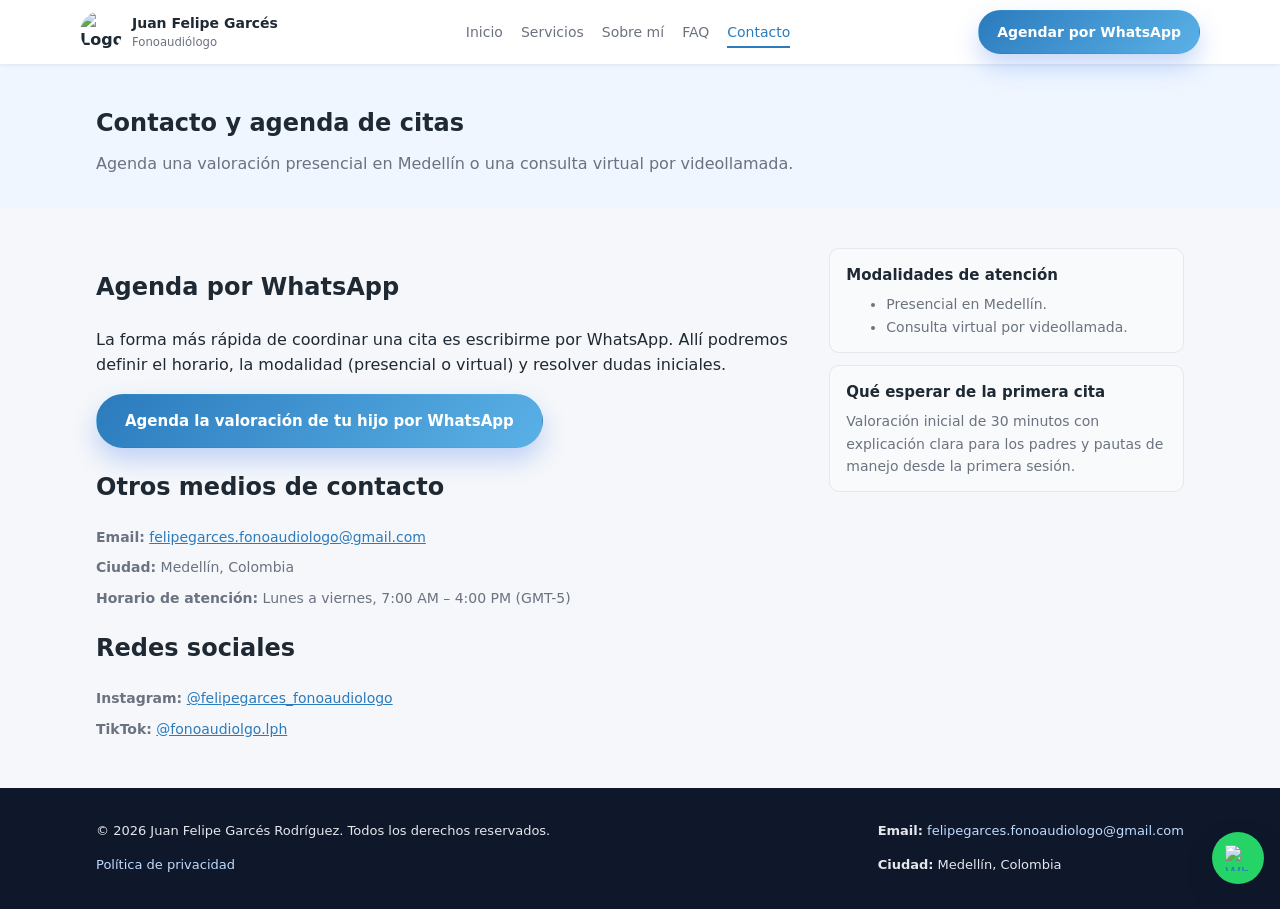
==== contacto.html @ ea5241fc "V1: Base pagina web" ====
<!DOCTYPE html>
<html lang="es">
<head>
  <meta charset="UTF-8">
  <title>Agenda cita con fonoaudiólogo en Medellín</title>
  <meta name="description" content="Agenda consulta presencial o virtual con especialista en habla infantil. Atención en Medellín y por videollamada.">
  <meta name="viewport" content="width=device-width, initial-scale=1.0">
  <link rel="canonical" href="https://www.felipegarces.com/contacto.html">
  <meta name="robots" content="index,follow">

  <!-- Open Graph -->
  <meta property="og:type" content="website">
  <meta property="og:site_name" content="Juan Felipe Garcés Fonoaudiólogo">
  <meta property="og:title" content="Agenda cita con fonoaudiólogo en Medellín">
  <meta property="og:description" content="Agenda consulta presencial o virtual con especialista en habla infantil.">
  <meta property="og:url" content="https://www.felipegarces.com/contacto.html">
  <meta property="og:image" content="https://www.felipegarces.com/assets/img/og-image.jpg">

  <link rel="icon" href="assets/img/favicon.png" type="image/png">
  <link rel="stylesheet" href="assets/css/styles.css">

  <!-- Google Analytics -->
  <script async src="https://www.googletagmanager.com/gtag/js?id=G-XXXXXXXXXX"></script>
  <script>
    window.dataLayer = window.dataLayer || [];
    function gtag(){dataLayer.push(arguments);}
    gtag('js', new Date());
    gtag('config', 'G-XXXXXXXXXX');
  </script>
</head>
<body>
  <header class="site-header">
    <div class="container header-inner">
      <a href="index.html" class="logo">
        <img src="assets/img/logo-felipe-garces.png" alt="Logo Juan Felipe Garcés Fonoaudiólogo">
        <span>Juan Felipe Garcés<br><small>Fonoaudiólogo</small></span>
      </a>
      <nav class="main-nav" id="main-nav">
        <ul>
          <li><a href="index.html">Inicio</a></li>
          <li><a href="servicios.html">Servicios</a></li>
          <li><a href="sobre-mi.html">Sobre mí</a></li>
          <li><a href="faq.html">FAQ</a></li>
          <li><a href="contacto.html" class="active">Contacto</a></li>
        </ul>
      </nav>
      <a href="https://wa.me/573146304469?text=Hola%20quiero%20agendar%20una%20consulta" class="btn btn-primary js-agendar-btn" target="_blank" rel="noopener">Agendar por WhatsApp</a>
      <button class="nav-toggle" id="nav-toggle" aria-label="Abrir menú de navegación">
        <span></span><span></span><span></span>
      </button>
    </div>
  </header>

  <main>
    <section class="page-hero">
      <div class="container">
        <h1>Contacto y agenda de citas</h1>
        <p>Agenda una valoración presencial en Medellín o una consulta virtual por videollamada.</p>
      </div>
    </section>

    <section class="section section-contact">
      <div class="container contact-layout">
        <div class="contact-main">
          <h2>Agenda por WhatsApp</h2>
          <p>La forma más rápida de coordinar una cita es escribirme por WhatsApp. Allí podremos definir el horario, la modalidad (presencial o virtual) y resolver dudas iniciales.</p>
          <a href="https://wa.me/573146304469?text=Hola%20quiero%20agendar%20una%20consulta" class="btn btn-primary btn-large js-whatsapp-link" target="_blank" rel="noopener">
            Agenda la valoración de tu hijo por WhatsApp
          </a>

          <h2>Otros medios de contacto</h2>
          <ul class="contact-list">
            <li>
              <strong>Email:</strong>
              <a href="mailto:felipegarces.fonoaudiologo@gmail.com">felipegarces.fonoaudiologo@gmail.com</a>
            </li>
            <li>
              <strong>Ciudad:</strong> Medellín, Colombia
            </li>
            <li>
              <strong>Horario de atención:</strong> Lunes a viernes, 7:00 AM – 4:00 PM (GMT-5)
            </li>
          </ul>

          <h2>Redes sociales</h2>
          <ul class="social-list">
            <li>
              <strong>Instagram:</strong>
              <a href="https://www.instagram.com/felipegarces_fonoaudiologo" target="_blank" rel="noopener">
                @felipegarces_fonoaudiologo
              </a>
            </li>
            <li>
              <strong>TikTok:</strong>
              <a href="https://www.tiktok.com/@fonoaudiolgo.lph" target="_blank" rel="noopener">
                @fonoaudiolgo.lph
              </a>
            </li>
          </ul>
        </div>

        <aside class="contact-sidebar">
          <div class="info-box">
            <h3>Modalidades de atención</h3>
            <ul>
              <li>Presencial en Medellín.</li>
              <li>Consulta virtual por videollamada.</li>
            </ul>
          </div>
          <div class="info-box">
            <h3>Qué esperar de la primera cita</h3>
            <p>Valoración inicial de 30 minutos con explicación clara para los padres y pautas de manejo desde la primera sesión.</p>
          </div>
        </aside>
      </div>
    </section>
  </main>

  <footer class="site-footer">
    <div class="container footer-inner">
      <div class="footer-info">
        <p>&copy; <span id="current-year"></span> Juan Felipe Garcés Rodríguez. Todos los derechos reservados.</p>
        <p><a href="privacidad.html">Política de privacidad</a></p>
      </div>
      <div class="footer-contact">
        <p><strong>Email:</strong> <a href="mailto:felipegarces.fonoaudiologo@gmail.com">felipegarces.fonoaudiologo@gmail.com</a></p>
        <p><strong>Ciudad:</strong> Medellín, Colombia</p>
      </div>
    </div>
  </footer>

  <a href="https://wa.me/573146304469?text=Hola%20quiero%20agendar%20una%20consulta" class="whatsapp-float js-whatsapp-link" target="_blank" rel="noopener" aria-label="Agendar por WhatsApp">
    <img src="assets/img/whatsapp-icon.png" alt="WhatsApp">
  </a>

  <script src="assets/js/main.js"></script>
</body>
</html>
---- assets/css/styles.css ----
:root {
  --color-primary: #2b7bbd;
  --color-primary-dark: #215c8a;
  --color-secondary: #5ab1e6;
  --color-bg: #f5f7fa;
  --color-white: #ffffff;
  --color-text: #1f2933;
  --color-muted: #6b7280;
  --color-border: #d1d5db;
  --shadow-soft: 0 10px 25px rgba(15, 23, 42, 0.08);
  --radius-md: 10px;
  --radius-lg: 18px;
  --transition-fast: 0.2s ease-in-out;
}

*,
*::before,
*::after {
  box-sizing: border-box;
}

html {
  scroll-behavior: smooth;
}

body {
  margin: 0;
  font-family: system-ui, -apple-system, BlinkMacSystemFont, "Segoe UI", sans-serif;
  color: var(--color-text);
  background-color: var(--color-bg);
  line-height: 1.6;
}

.container {
  width: 100%;
  max-width: 1120px;
  margin: 0 auto;
  padding: 0 16px;
}

.site-header {
  position: sticky;
  top: 0;
  z-index: 1000;
  background-color: rgba(255, 255, 255, 0.98);
  box-shadow: 0 1px 4px rgba(15, 23, 42, 0.08);
}

.header-inner {
  display: flex;
  align-items: center;
  justify-content: space-between;
  padding: 10px 16px;
}

.logo {
  display: flex;
  align-items: center;
  gap: 10px;
  text-decoration: none;
  color: var(--color-text);
  font-weight: 600;
}

.logo img {
  width: 42px;
  height: 42px;
  border-radius: 50%;
  object-fit: cover;
}

.logo span {
  font-size: 14px;
  line-height: 1.3;
}

.logo small {
  font-weight: 400;
  color: var(--color-muted);
}

.main-nav {
  display: none;
}

.main-nav ul {
  list-style: none;
  display: flex;
  gap: 18px;
  margin: 0;
  padding: 0;
}

.main-nav a {
  text-decoration: none;
  color: var(--color-muted);
  font-size: 14px;
  font-weight: 500;
  padding: 6px 0;
  border-bottom: 2px solid transparent;
  transition: color var(--transition-fast), border-color var(--transition-fast);
}

.main-nav a:hover {
  color: var(--color-primary);
}

.main-nav a.active {
  color: var(--color-primary);
  border-bottom-color: var(--color-primary);
}

.btn {
  display: inline-flex;
  align-items: center;
  justify-content: center;
  border-radius: 999px;
  font-weight: 600;
  font-size: 14px;
  padding: 10px 18px;
  border: 1px solid transparent;
  cursor: pointer;
  text-decoration: none;
  transition: background-color var(--transition-fast), color var(--transition-fast), transform var(--transition-fast), box-shadow var(--transition-fast), border-color var(--transition-fast);
}

.btn-primary {
  background: linear-gradient(135deg, var(--color-primary), var(--color-secondary));
  color: #fff;
  box-shadow: 0 12px 24px rgba(37, 99, 235, 0.25);
}

.btn-primary:hover {
  transform: translateY(-1px);
  box-shadow: 0 16px 32px rgba(37, 99, 235, 0.3);
  background: linear-gradient(135deg, var(--color-primary-dark), var(--color-primary));
}

.btn-outline {
  background-color: transparent;
  color: var(--color-primary);
  border-color: var(--color-primary);
}

.btn-outline:hover {
  background-color: rgba(37, 99, 235, 0.06);
}

.btn-large {
  padding: 14px 28px;
  font-size: 15px;
}

.nav-toggle {
  background: none;
  border: none;
  padding: 6px;
  display: inline-flex;
  flex-direction: column;
  justify-content: center;
  gap: 4px;
  cursor: pointer;
}

.nav-toggle span {
  width: 22px;
  height: 2px;
  background-color: var(--color-text);
  border-radius: 999px;
}

.nav-open .main-nav {
  display: block;
}

.nav-open .main-nav ul {
  flex-direction: column;
  padding: 12px 0 8px;
}

.hero {
  padding: 32px 0 40px;
  background: radial-gradient(circle at top left, #e0f2fe 0, #f5f7fa 55%, #ffffff 100%);
}

.hero-inner {
  display: flex;
  flex-direction: column;
  gap: 24px;
}

.hero-text h1 {
  font-size: 26px;
  line-height: 1.2;
  margin: 0 0 12px;
}

.hero-subtitle {
  margin: 0 0 16px;
  color: var(--color-muted);
}

.hero-actions {
  display: flex;
  flex-wrap: wrap;
  gap: 10px;
  margin-bottom: 14px;
}

.hero-benefits {
  list-style: none;
  padding: 0;
  margin: 0;
  font-size: 14px;
  color: var(--color-muted);
}

.hero-benefits li {
  display: flex;
  align-items: flex-start;
  gap: 6px;
  margin-bottom: 6px;
}

.hero-benefits li::before {
  content: "•";
  color: var(--color-primary);
  font-weight: 700;
}

.hero-image img {
  width: 100%;
  max-width: 360px;
  border-radius: 24px;
  box-shadow: var(--shadow-soft);
  display: block;
  margin: 0 auto;
  object-fit: cover;
}

.section {
  padding: 40px 0;
}

.section-header {
  text-align: center;
  margin-bottom: 24px;
}

.section-header h2 {
  margin: 0 0 8px;
  font-size: 22px;
}

.section-header p {
  margin: 0;
  color: var(--color-muted);
}

.section-trust {
  background-color: #ffffff;
}

.trust-grid {
  display: grid;
  gap: 18px;
  margin-bottom: 18px;
}

.trust-item {
  background-color: #f9fafb;
  border-radius: var(--radius-md);
  padding: 16px;
  border: 1px solid #e5e7eb;
}

.trust-item h3 {
  margin: 0 0 6px;
  font-size: 16px;
}

.trust-text p {
  margin: 0;
  color: var(--color-muted);
  font-size: 14px;
}

.section-services,
.section-services-full {
  background-color: #f9fafb;
}

.services-grid {
  display: grid;
  gap: 18px;
}

.service-card {
  background-color: #ffffff;
  border-radius: var(--radius-md);
  padding: 16px;
  border: 1px solid #e5e7eb;
  box-shadow: 0 4px 10px rgba(15, 23, 42, 0.04);
}

.service-card h3,
.service-card h2 {
  margin-top: 0;
}

.service-card p {
  color: var(--color-muted);
  font-size: 14px;
}

.service-card ul {
  padding-left: 18px;
  margin: 8px 0 0;
  font-size: 14px;
  color: var(--color-muted);
}

.service-card-full h2 {
  font-size: 18px;
}

.service-card-full h3 {
  font-size: 15px;
}

.section-process {
  background-color: #ffffff;
}

.process-grid {
  display: grid;
  gap: 20px;
}

.checklist {
  list-style: none;
  padding: 0;
  margin: 0;
}

.checklist li {
  margin-bottom: 8px;
  display: flex;
  gap: 8px;
  color: var(--color-muted);
  font-size: 14px;
}

.checklist li::before {
  content: "✓";
  color: var(--color-primary);
  font-weight: 700;
}

.info-box {
  background-color: #f9fafb;
  border-radius: var(--radius-md);
  padding: 14px 16px;
  border: 1px solid #e5e7eb;
  margin-bottom: 12px;
}

.info-box h3 {
  margin: 0 0 6px;
  font-size: 15px;
}

.info-box p,
.info-box ul {
  margin: 0;
  font-size: 14px;
  color: var(--color-muted);
}

.section-faq-preview {
  background-color: #ffffff;
}

.faq-preview-grid {
  display: grid;
  gap: 18px;
}

.faq-card {
  background-color: #f9fafb;
  border-radius: var(--radius-md);
  padding: 16px;
  border: 1px solid #e5e7eb;
}

.faq-card h3 {
  margin-top: 0;
}

.section-final-cta {
  background: linear-gradient(135deg, #e0f2fe, #eef2ff);
}

.final-cta-inner {
  display: flex;
  flex-direction: column;
  gap: 16px;
  align-items: flex-start;
}

.final-cta-text h2 {
  margin: 0 0 8px;
}

.final-cta-text p {
  margin: 0;
  color: var(--color-muted);
}

.final-cta-actions {
  display: flex;
  flex-wrap: wrap;
  gap: 10px;
}

.page-hero {
  padding: 32px 0 28px;
  background-color: #eff6ff;
}

.page-hero h1 {
  margin: 0 0 8px;
  font-size: 24px;
}

.page-hero p {
  margin: 0;
  color: var(--color-muted);
}

.about-hero {
  display: flex;
  flex-direction: column;
  gap: 18px;
  align-items: center;
}

.about-hero-image img {
  width: 160px;
  height: 160px;
  border-radius: 50%;
  object-fit: cover;
  box-shadow: var(--shadow-soft);
}

.about-layout {
  display: grid;
  gap: 24px;
  margin-top: 16px;
}

.about-main p {
  color: var(--color-muted);
}

.contact-layout {
  display: grid;
  gap: 24px;
}

.contact-list,
.social-list {
  list-style: none;
  padding: 0;
  margin: 12px 0 0;
  color: var(--color-muted);
  font-size: 14px;
}

.contact-list li,
.social-list li {
  margin-bottom: 8px;
}

.section-faq {
  background-color: #ffffff;
}

.faq-accordion {
  border-radius: var(--radius-lg);
  box-shadow: var(--shadow-soft);
  background-color: #ffffff;
  padding: 10px 12px;
}

.faq-item + .faq-item {
  border-top: 1px solid #e5e7eb;
}

.faq-question {
  width: 100%;
  text-align: left;
  background: none;
  border: none;
  padding: 10px 4px;
  display: flex;
  justify-content: space-between;
  align-items: center;
  cursor: pointer;
  font-size: 15px;
}

.faq-question span:first-child {
  flex: 1;
  padding-right: 8px;
}

.faq-icon {
  width: 22px;
  height: 22px;
  border-radius: 999px;
  border: 1px solid #d1d5db;
  display: inline-flex;
  align-items: center;
  justify-content: center;
  font-size: 13px;
  color: var(--color-muted);
}

.faq-answer {
  max-height: 0;
  overflow: hidden;
  transition: max-height 0.22s ease-out;
}

.faq-answer p {
  margin: 0 0 10px;
  padding: 0 4px 4px;
  font-size: 14px;
  color: var(--color-muted);
}

.faq-item.open .faq-answer {
  max-height: 300px;
}

.faq-item.open .faq-icon {
  background-color: var(--color-primary);
  color: #fff;
  border-color: var(--color-primary);
}

.site-footer {
  padding: 20px 0;
  background-color: #0f172a;
  color: #e5e7eb;
  font-size: 13px;
}

.footer-inner {
  display: flex;
  flex-direction: column;
  gap: 10px;
}

.site-footer a {
  color: #bfdbfe;
  text-decoration: none;
}

.site-footer a:hover {
  text-decoration: underline;
}

.whatsapp-float {
  position: fixed;
  right: 16px;
  bottom: 16px;
  width: 52px;
  height: 52px;
  border-radius: 50%;
  background-color: #25d366;
  box-shadow: 0 12px 25px rgba(15, 23, 42, 0.4);
  display: flex;
  align-items: center;
  justify-content: center;
  z-index: 1200;
}

.whatsapp-float img {
  width: 26px;
  height: 26px;
}

.section-cta {
  text-align: center;
  margin-top: 26px;
}

a {
  color: var(--color-primary);
}

a:hover {
  color: var(--color-primary-dark);
}

@media (min-width: 640px) {
  .hero-inner {
    flex-direction: row;
    align-items: center;
  }

  .hero-text,
  .hero-image {
    flex: 1;
  }

  .hero-text h1 {
    font-size: 30px;
  }

  .trust-grid {
    grid-template-columns: repeat(3, minmax(0, 1fr));
  }

  .services-grid {
    grid-template-columns: repeat(3, minmax(0, 1fr));
  }

  .services-grid .service-card-full {
    grid-column: span 3;
  }

  .process-grid {
    grid-template-columns: 3fr 2fr;
  }

  .faq-preview-grid {
    grid-template-columns: repeat(3, minmax(0, 1fr));
  }

  .final-cta-inner {
    flex-direction: row;
    align-items: center;
    justify-content: space-between;
  }

  .about-hero {
    flex-direction: row;
    justify-content: space-between;
  }

  .about-layout {
    grid-template-columns: 2fr 1fr;
  }

  .contact-layout {
    grid-template-columns: 2fr 1fr;
  }

  .footer-inner {
    flex-direction: row;
    justify-content: space-between;
    align-items: center;
  }
}

@media (min-width: 768px) {
  .header-inner {
    padding: 10px 0;
  }

  .main-nav {
    display: block;
  }

  .nav-toggle {
    display: none;
  }

  .hero {
    padding: 40px 0 52px;
  }

  .page-hero {
    padding: 40px 0 32px;
  }
}
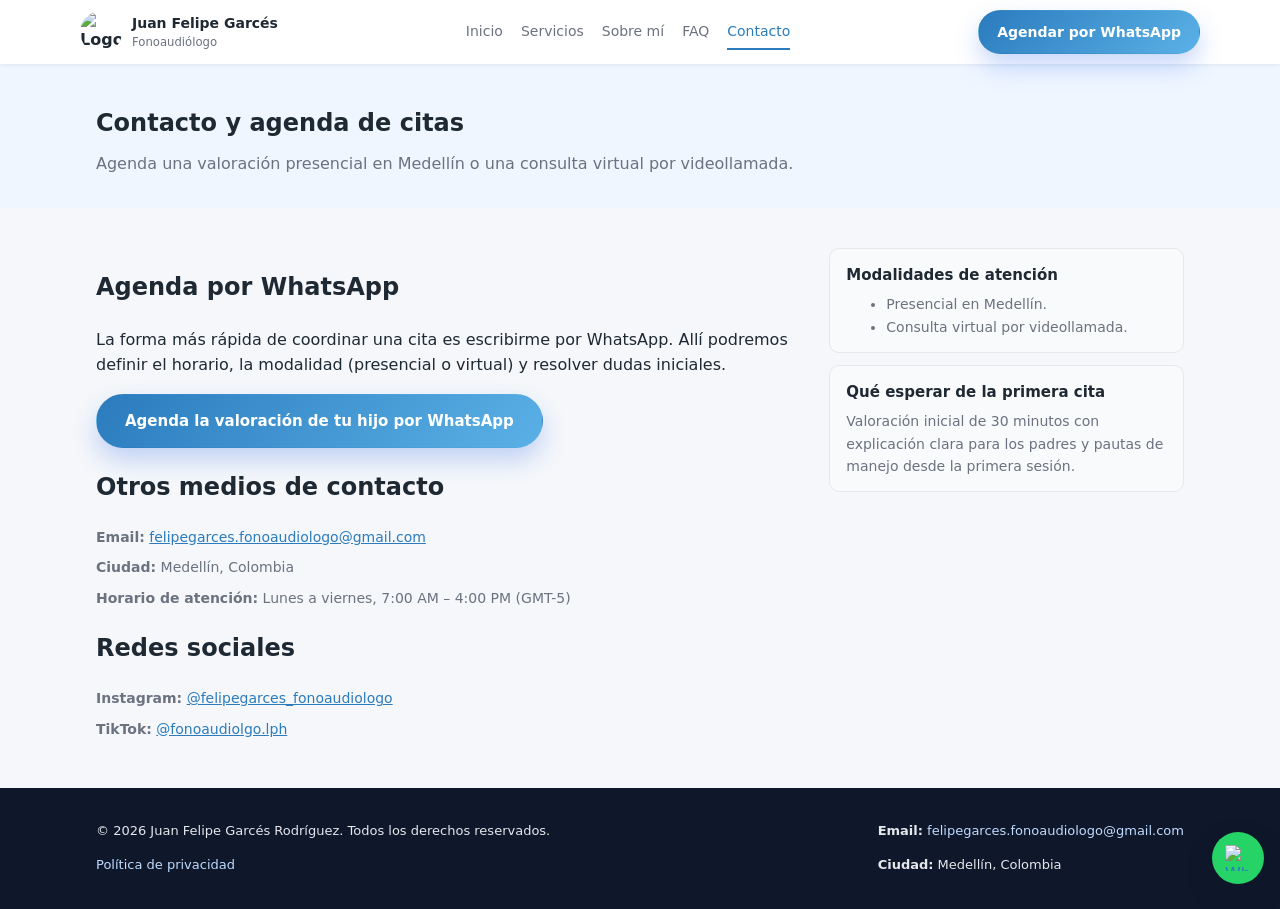
==== commit 5eeeaf36: "V2: Mejora responsive movil" ====
--- a/contacto.html
+++ b/contacto.html
@@ -45,7 +45,7 @@
         </ul>
       </nav>
       <a href="https://wa.me/573146304469?text=Hola%20quiero%20agendar%20una%20consulta" class="btn btn-primary js-agendar-btn" target="_blank" rel="noopener">Agendar por WhatsApp</a>
-      <button class="nav-toggle" id="nav-toggle" aria-label="Abrir menú de navegación">
+      <button class="nav-toggle" id="nav-toggle" aria-label="Abrir menú de navegación" aria-expanded="false" aria-controls="main-nav">
         <span></span><span></span><span></span>
       </button>
     </div>
--- a/assets/css/styles.css
+++ b/assets/css/styles.css
@@ -51,6 +51,7 @@
   align-items: center;
   justify-content: space-between;
   padding: 10px 16px;
+  position: relative;
 }
 
 .logo {
@@ -80,34 +81,51 @@
 }
 
 .main-nav {
+  position: absolute;
+  top: 100%;
+  right: 16px;
   display: none;
+  background-color: #ffffff;
+  border-radius: 12px;
+  box-shadow: 0 14px 30px rgba(15, 23, 42, 0.22);
+  padding: 8px 0;
+  min-width: 190px;
+  z-index: 1100;
+}
+
+.main-nav.is-open {
+  display: block;
 }
 
 .main-nav ul {
   list-style: none;
   display: flex;
-  gap: 18px;
+  flex-direction: column;
+  gap: 0;
   margin: 0;
   padding: 0;
 }
 
 .main-nav a {
+  display: block;
   text-decoration: none;
   color: var(--color-muted);
   font-size: 14px;
   font-weight: 500;
-  padding: 6px 0;
-  border-bottom: 2px solid transparent;
-  transition: color var(--transition-fast), border-color var(--transition-fast);
+  padding: 9px 18px;
+  border-left: 3px solid transparent;
+  transition: color var(--transition-fast), border-color var(--transition-fast), background-color var(--transition-fast);
 }
 
 .main-nav a:hover {
   color: var(--color-primary);
+  background-color: #f3f4ff;
 }
 
 .main-nav a.active {
   color: var(--color-primary);
-  border-bottom-color: var(--color-primary);
+  border-left-color: var(--color-primary);
+  background-color: #eff6ff;
 }
 
 .btn {
@@ -169,15 +187,6 @@
   border-radius: 999px;
 }
 
-.nav-open .main-nav {
-  display: block;
-}
-
-.nav-open .main-nav ul {
-  flex-direction: column;
-  padding: 12px 0 8px;
-}
-
 .hero {
   padding: 32px 0 40px;
   background: radial-gradient(circle at top left, #e0f2fe 0, #f5f7fa 55%, #ffffff 100%);
@@ -672,7 +681,34 @@
   }
 
   .main-nav {
+    position: static;
     display: block;
+    background-color: transparent;
+    box-shadow: none;
+    padding: 0;
+  }
+
+  .main-nav ul {
+    flex-direction: row;
+    gap: 18px;
+  }
+
+  .main-nav a {
+    padding: 6px 0;
+    border-left: none;
+    background: transparent;
+    border-bottom: 2px solid transparent;
+  }
+
+  .main-nav a:hover {
+    background-color: transparent;
+    color: var(--color-primary);
+  }
+
+  .main-nav a.active {
+    border-bottom-color: var(--color-primary);
+    color: var(--color-primary);
+    background-color: transparent;
   }
 
   .nav-toggle {
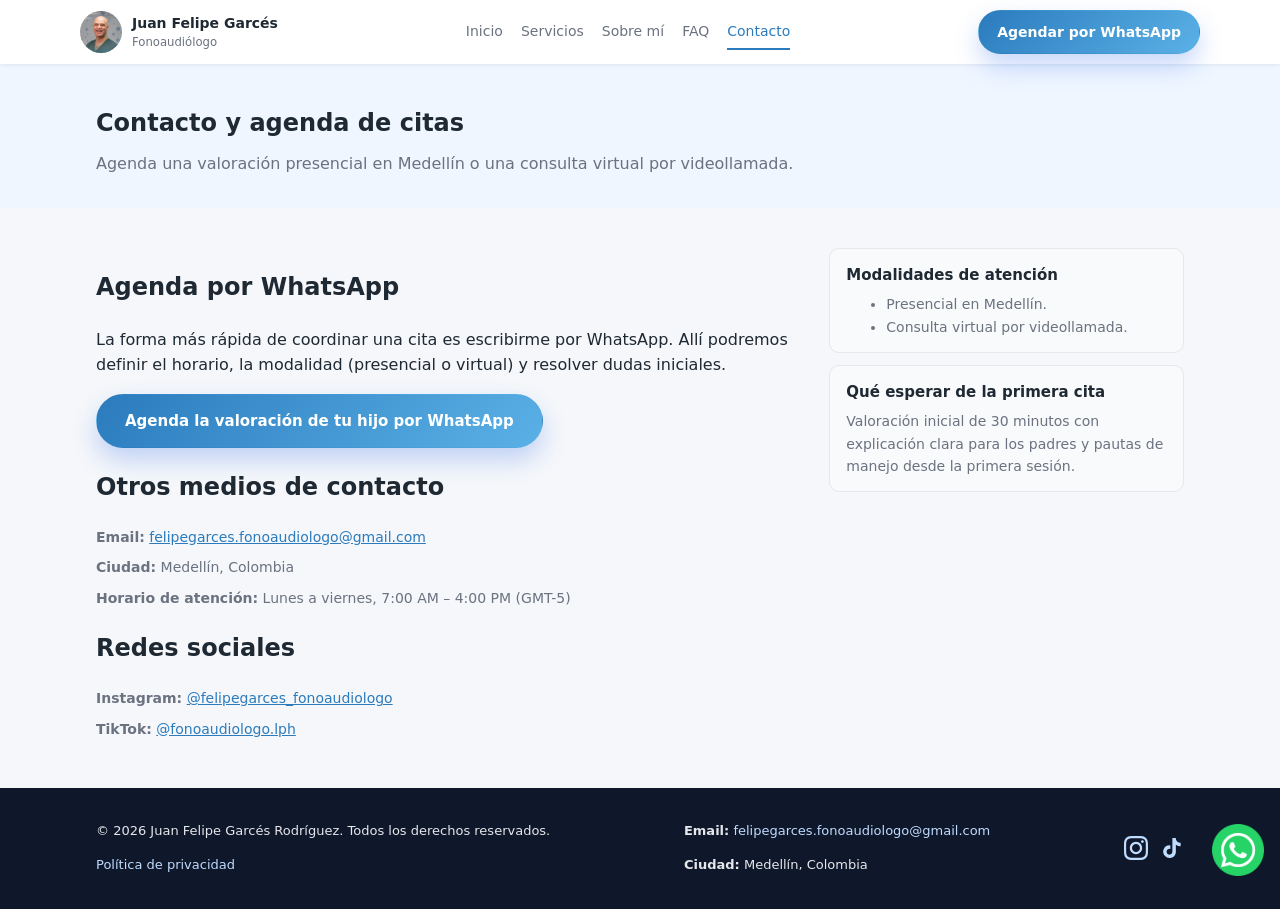
==== commit 5fb670e9: "V3: Imagenes listas, en general listo. Falta el placeholder de google analytics" ====
--- a/contacto.html
+++ b/contacto.html
@@ -16,7 +16,7 @@
   <meta property="og:url" content="https://www.felipegarces.com/contacto.html">
   <meta property="og:image" content="https://www.felipegarces.com/assets/img/og-image.jpg">
 
-  <link rel="icon" href="assets/img/favicon.png" type="image/png">
+  <link rel="icon" href="assets/img/favicon.png" type="image/png" sizes="32x32">
   <link rel="stylesheet" href="assets/css/styles.css">
 
   <!-- Google Analytics -->
@@ -78,7 +78,7 @@
               <strong>Ciudad:</strong> Medellín, Colombia
             </li>
             <li>
-              <strong>Horario de atención:</strong> Lunes a viernes, 7:00 AM – 4:00 PM (GMT-5)
+              <strong>Horario de atención:</strong> Lunes a viernes, 7:00 AM – 4:00 PM (GMT-5) 
             </li>
           </ul>
 
@@ -92,8 +92,8 @@
             </li>
             <li>
               <strong>TikTok:</strong>
-              <a href="https://www.tiktok.com/@fonoaudiolgo.lph" target="_blank" rel="noopener">
-                @fonoaudiolgo.lph
+              <a href="https://www.tiktok.com/@fonoaudiologo.lph" target="_blank" rel="noopener">
+                @fonoaudiologo.lph
               </a>
             </li>
           </ul>
@@ -126,6 +126,14 @@
         <p><strong>Email:</strong> <a href="mailto:felipegarces.fonoaudiologo@gmail.com">felipegarces.fonoaudiologo@gmail.com</a></p>
         <p><strong>Ciudad:</strong> Medellín, Colombia</p>
       </div>
+      <div class="footer-social">
+        <a href="https://www.instagram.com/felipegarces_fonoaudiologo" target="_blank" rel="noopener" aria-label="Instagram">
+          <svg class="footer-icon" viewBox="0 0 24 24" fill="currentColor" aria-hidden="true"><path d="M12 2.163c3.204 0 3.584.012 4.85.07 3.252.148 4.771 1.691 4.919 4.919.058 1.265.069 1.645.069 4.849 0 3.205-.012 3.584-.069 4.849-.149 3.225-1.664 4.771-4.919 4.919-1.266.058-1.644.07-4.85.07-3.204 0-3.584-.012-4.849-.07-3.26-.149-4.771-1.699-4.919-4.92-.058-1.265-.07-1.644-.07-4.849 0-3.204.013-3.583.07-4.849.149-3.227 1.664-4.771 4.919-4.919 1.266-.057 1.645-.069 4.849-.069zm0-2.163c-3.259 0-3.667.014-4.947.072-4.358.2-6.78 2.618-6.98 6.98-.059 1.281-.073 1.689-.073 4.948 0 3.259.014 3.668.072 4.948.2 4.358 2.618 6.78 6.98 6.98 1.281.058 1.689.072 4.948.072 3.259 0 3.668-.014 4.948-.072 4.354-.2 6.782-2.618 6.979-6.98.059-1.28.073-1.689.073-4.948 0-3.259-.014-3.667-.072-4.947-.196-4.354-2.617-6.78-6.979-6.98-1.281-.059-1.69-.073-4.949-.073zm0 5.838c-3.403 0-6.162 2.759-6.162 6.162s2.759 6.163 6.162 6.163 6.162-2.759 6.162-6.163c0-3.403-2.759-6.162-6.162-6.162zm0 10.162c-2.209 0-4-1.79-4-4 0-2.209 1.791-4 4-4s4 1.791 4 4c0 2.21-1.791 4-4 4zm6.406-11.845c-.796 0-1.441.645-1.441 1.44s.645 1.44 1.441 1.44c.795 0 1.439-.645 1.439-1.44s-.644-1.44-1.439-1.44z"/></svg>
+        </a>
+        <a href="https://www.tiktok.com/@fonoaudiologo.lph" target="_blank" rel="noopener" aria-label="TikTok">
+          <svg class="footer-icon" viewBox="0 0 24 24" fill="currentColor" aria-hidden="true"><path d="M19.59 6.69a4.83 4.83 0 0 1-3.77-4.25V2h-3.45v13.67a2.89 2.89 0 0 1-5.2 1.74 2.89 2.89 0 0 1 2.31-4.64 2.93 2.93 0 0 1 .88.13V9.4a6.84 6.84 0 0 0-1-.05A6.33 6.33 0 0 0 5 20.1a6.34 6.34 0 0 0 10.86-4.43v-7a8.16 8.16 0 0 0 4.77 1.52v-3.4a4.85 4.85 0 0 1-1-.1z"/></svg>
+        </a>
+      </div>
     </div>
   </footer>
 
--- a/assets/css/styles.css
+++ b/assets/css/styles.css
@@ -237,7 +237,8 @@
   font-weight: 700;
 }
 
-.hero-image img {
+.hero-image img,
+.hero-image video {
   width: 100%;
   max-width: 360px;
   border-radius: 24px;
@@ -245,6 +246,10 @@
   display: block;
   margin: 0 auto;
   object-fit: cover;
+}
+
+.hero-image video {
+  background: #0f172a;
 }
 
 .section {
@@ -581,24 +586,52 @@
   text-decoration: underline;
 }
 
+.footer-social {
+  display: flex;
+  align-items: center;
+  gap: 12px;
+}
+
+.footer-social a {
+  display: inline-flex;
+  align-items: center;
+  justify-content: center;
+  color: #bfdbfe;
+  transition: color 0.2s ease, opacity 0.2s ease;
+}
+
+.footer-social a:hover {
+  color: #fff;
+  text-decoration: none;
+  opacity: 0.9;
+}
+
+.footer-icon {
+  width: 24px;
+  height: 24px;
+}
+
 .whatsapp-float {
   position: fixed;
   right: 16px;
   bottom: 16px;
+  display: inline-block;
+  width: auto;
+  height: auto;
+  background-color: transparent;
+  border-radius: 0;
+  box-shadow: none;
+  z-index: 1200;
+}
+
+.whatsapp-float img {
   width: 52px;
   height: 52px;
-  border-radius: 50%;
-  background-color: #25d366;
-  box-shadow: 0 12px 25px rgba(15, 23, 42, 0.4);
-  display: flex;
-  align-items: center;
-  justify-content: center;
-  z-index: 1200;
-}
-
-.whatsapp-float img {
-  width: 26px;
-  height: 26px;
+  transition: transform 0.18s ease-out;
+}
+
+.whatsapp-float:hover img {
+  transform: scale(1.06);
 }
 
 .section-cta {
@@ -672,6 +705,15 @@
     flex-direction: row;
     justify-content: space-between;
     align-items: center;
+  }
+}
+
+/* Header: botón Agendar más compacto en móvil */
+@media (max-width: 767px) {
+  .header-inner .btn-primary {
+    padding: 6px 10px;
+    font-size: 12px;
+    white-space: nowrap;
   }
 }
 
